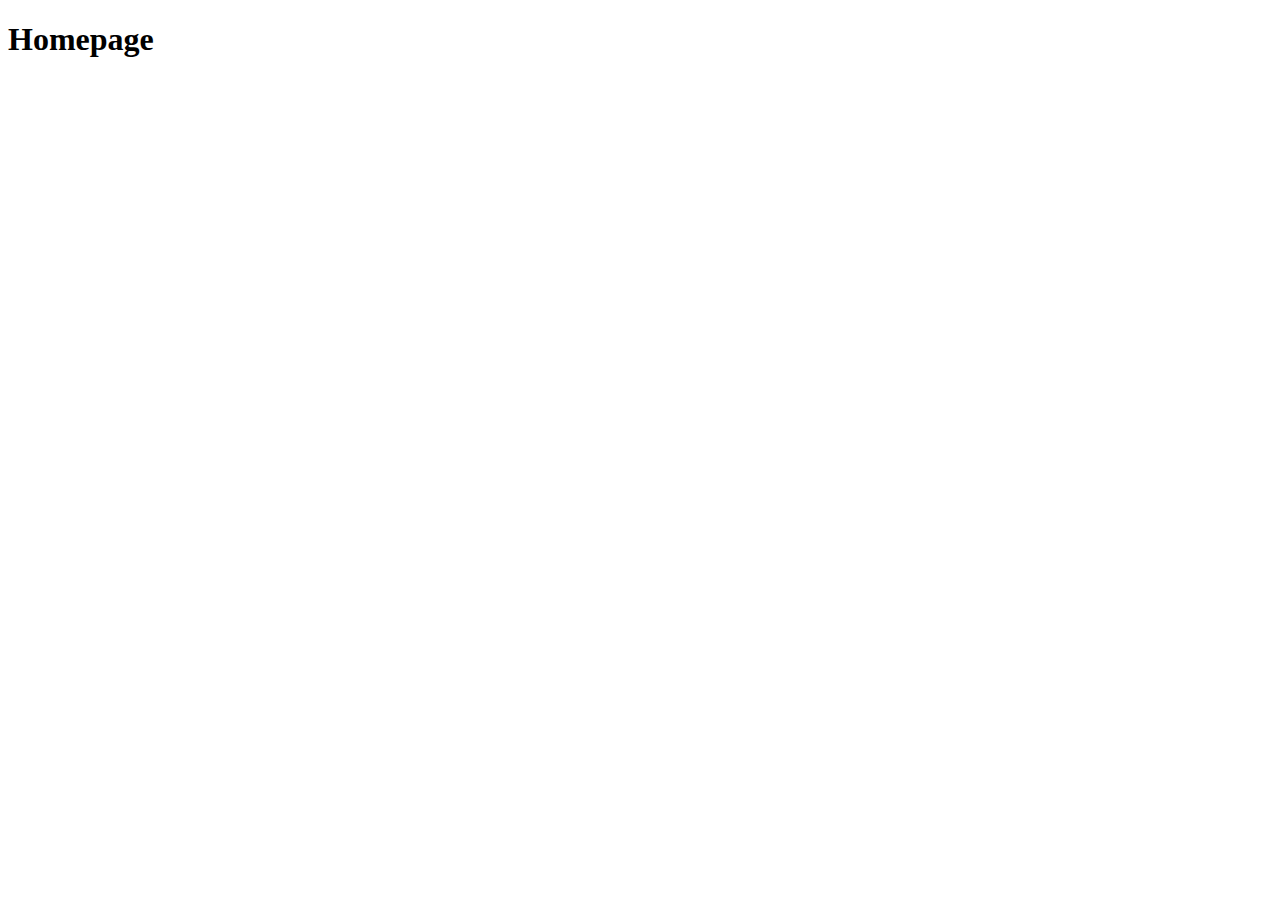
==== static/index.html @ 1e1d8b24 "Create base signup and home page" ====
<!DOCTYPE html>
<html lang="en">
<head>
  <meta charset="UTF-8">
  <meta http-equiv="X-UA-Compatible" content="IE=edge">
  <meta name="viewport" content="width=device-width, initial-scale=1.0">
  <title>Go BnB</title>
</head>
<body>
  <h1>Homepage</h1>
</body>
</html>
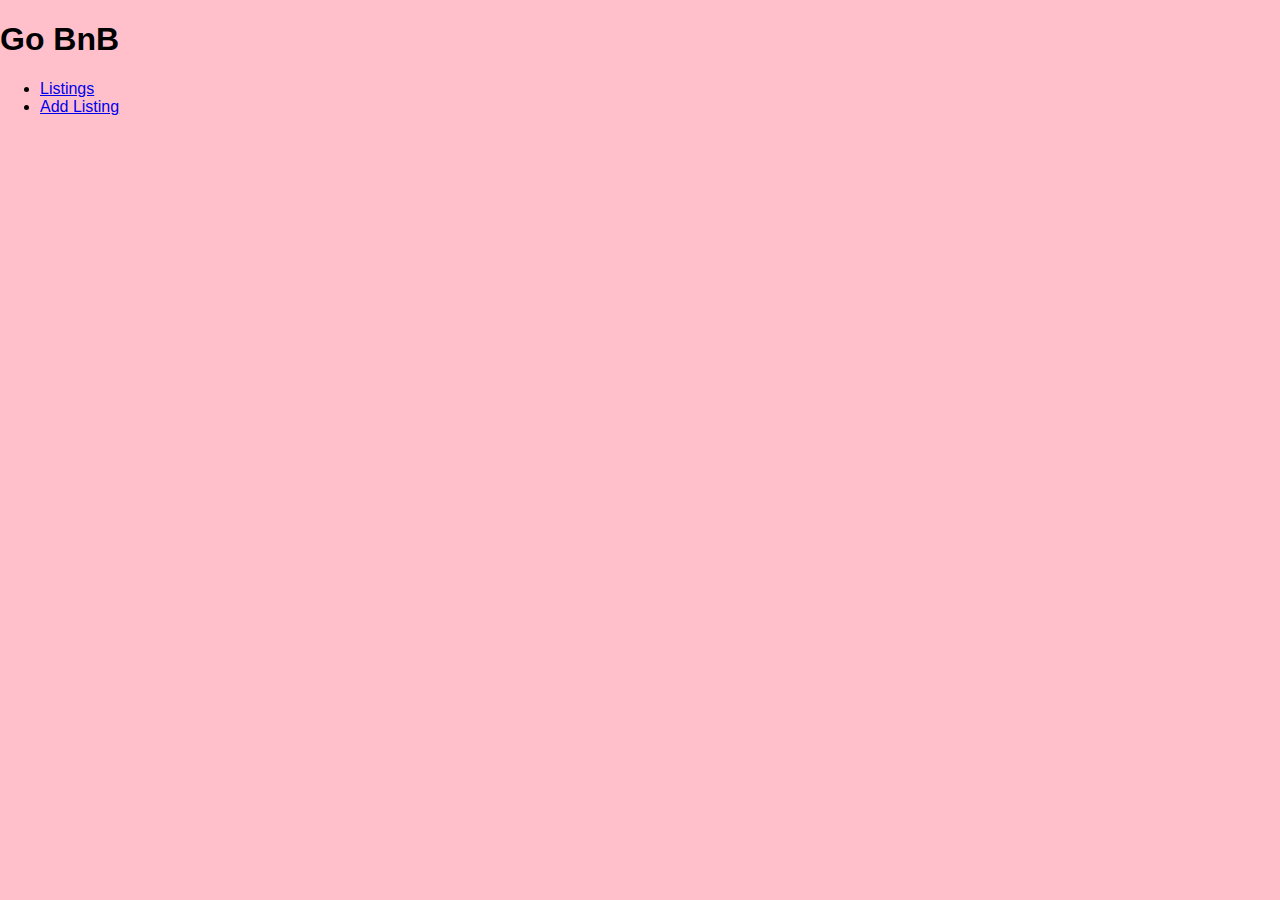
==== commit e77feaff: "Link CSS to main page" ====
--- a/static/index.html
+++ b/static/index.html
@@ -4,9 +4,18 @@
   <meta charset="UTF-8">
   <meta http-equiv="X-UA-Compatible" content="IE=edge">
   <meta name="viewport" content="width=device-width, initial-scale=1.0">
+  <link rel="stylesheet" href="/static/styles.css">
   <title>Go BnB</title>
 </head>
 <body>
-  <h1>Homepage</h1>
+  <header>
+    <h1>Go BnB</h1>
+    <nav>
+      <ul>
+        <li><a href="/listings">Listings</a></li>
+        <li><a href="/listings/new">Add Listing</a></li>
+      </ul>
+    </nav>
+  </header>
 </body>
 </html>--- a/static/styles.css
+++ b/static/styles.css
@@ -0,0 +1,6 @@
+body {
+  margin: 0;
+  padding: 0;
+  background-color: pink;
+  font-family: '-apple-system', 'BlinkMacSystemFont', 'Segoe UI', 'Roboto', 'Oxygen', 'Ubuntu', 'Cantarell', 'Fira Sans', 'Droid Sans', 'Helvetica Neue', sans-serif;
+}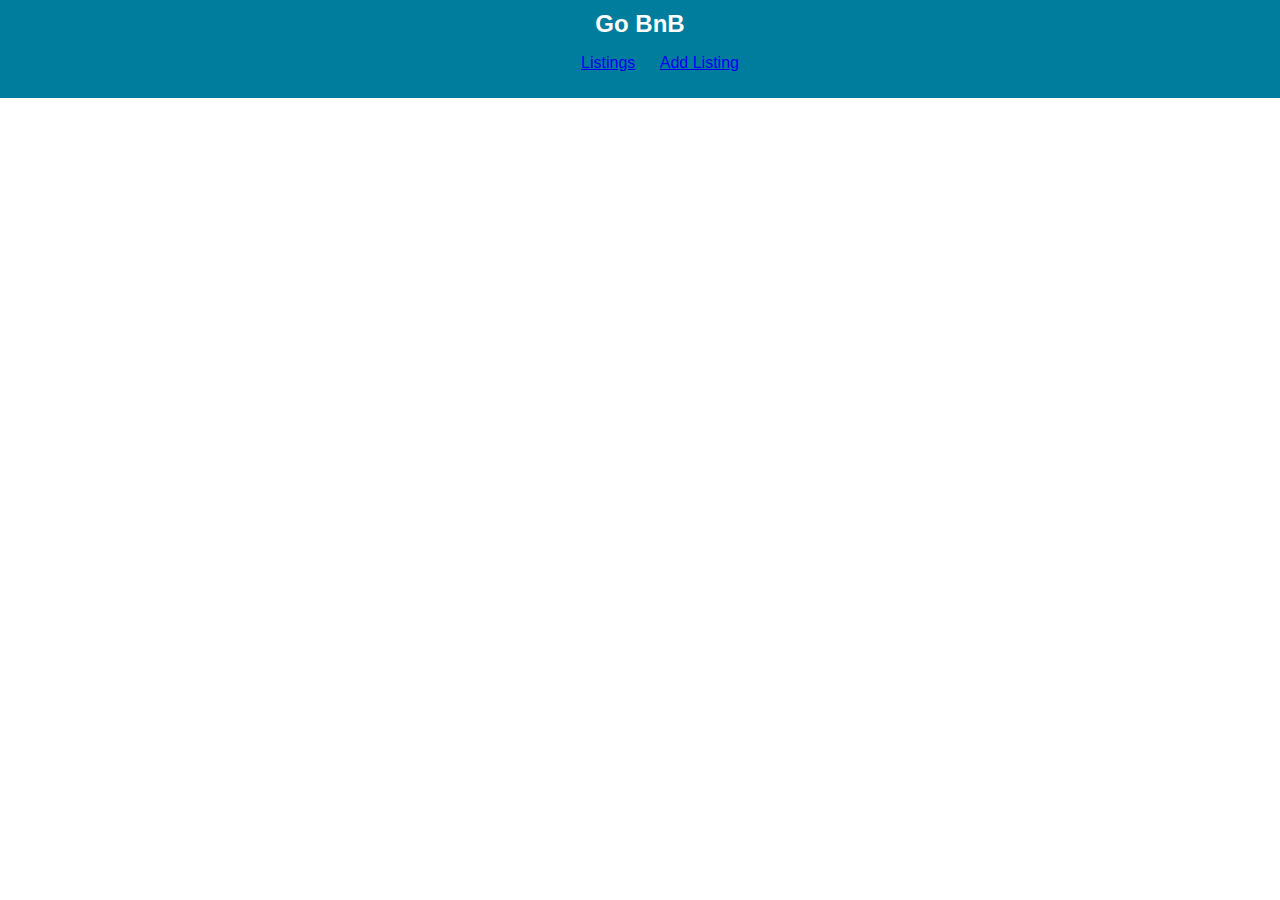
==== commit 52159ce0: "Move CSS to CSS folder" ====
--- a/static/index.html
+++ b/static/index.html
@@ -4,7 +4,7 @@
   <meta charset="UTF-8">
   <meta http-equiv="X-UA-Compatible" content="IE=edge">
   <meta name="viewport" content="width=device-width, initial-scale=1.0">
-  <link rel="stylesheet" href="/static/styles.css">
+  <link rel="stylesheet" href="/static/css/style.css">
   <title>Go BnB</title>
 </head>
 <body>
--- a/static/css/style.css
+++ b/static/css/style.css
@@ -0,0 +1,23 @@
+body {
+  margin: 0;
+  padding: 0;
+  font-family: '-apple-system', 'BlinkMacSystemFont', 'Segoe UI', 'Roboto', 'Oxygen', 'Ubuntu', 'Cantarell', 'Fira Sans', 'Droid Sans', 'Helvetica Neue', sans-serif;
+}
+
+header {
+  background: #333;
+  color: #fff;
+  padding: 10px;
+  text-align: center;
+  background-color: #007d9c;
+}
+
+header h1 {
+  font-size: 1.5em;
+  margin: 0;
+}
+
+nav ul li {
+  display: inline-block;
+  margin: 0 10px;
+}